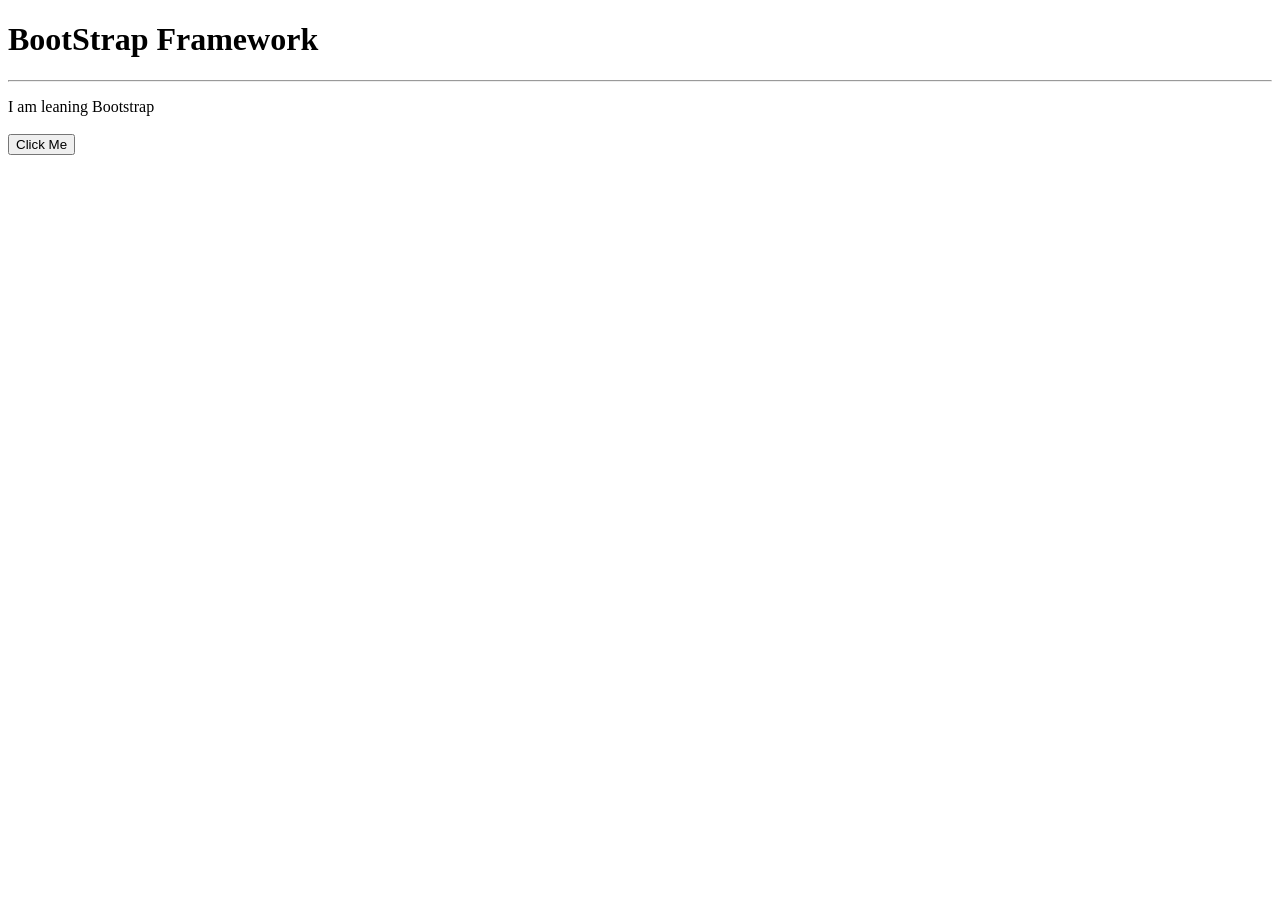
==== index.html @ 9d9eab26 "first commit" ====
<!DOCTYPE html>
<html lang="en">

<head>
    <meta charset="UTF-8">
    <meta name="viewport" content="width=device-width, initial-scale=1.0">
    <title>Home</title>
</head>

<body>
    <h1>BootStrap Framework</h1>
    <hr>
    <p>I am leaning Bootstrap
        <br>
        <br>
        <button>Click Me</button>
    </p>

</body>

</html>
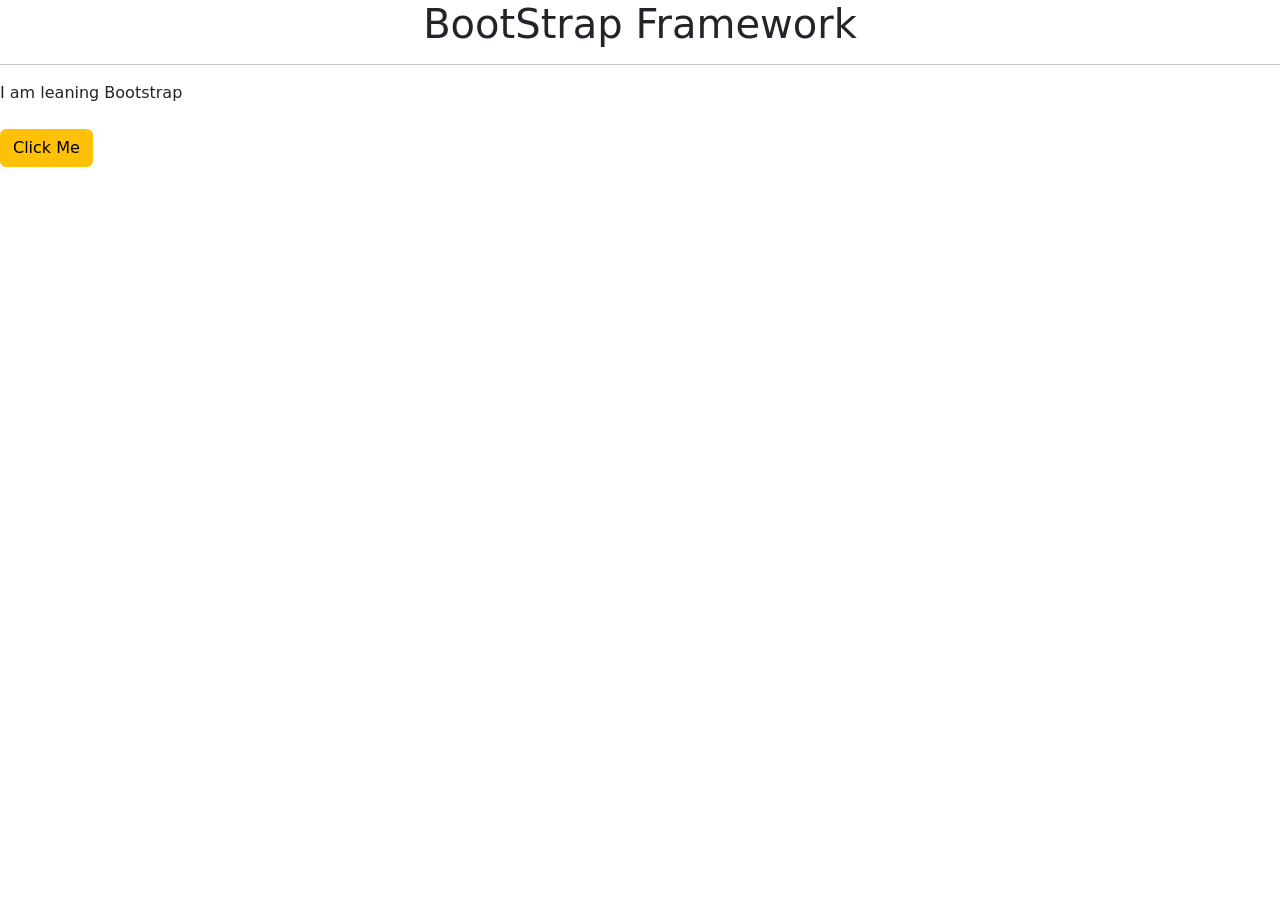
==== commit 4b5e588a: "adding CSS" ====
--- a/index.html
+++ b/index.html
@@ -2,19 +2,24 @@
 <html lang="en">
 
 <head>
-    <meta charset="UTF-8">
-    <meta name="viewport" content="width=device-width, initial-scale=1.0">
-    <title>Home</title>
+    <center>
+        <meta charset="UTF-8">
+        <meta name="viewport" content="width=device-width, initial-scale=1.0">
+        <title>Home</title>
+        <link href="https://cdn.jsdelivr.net/npm/bootstrap@5.3.0-alpha1/dist/css/bootstrap.min.css" rel="stylesheet">
+
 </head>
 
 <body>
     <h1>BootStrap Framework</h1>
+    </center>
     <hr>
     <p>I am leaning Bootstrap
         <br>
         <br>
-        <button>Click Me</button>
+        <a href="images\Invertebrates_ 40 Great List of Animals that Are Invertebrates - Visual Dictionary.jpeg" target="_blank"><button class="btn btn-warning">Click Me</button></a>
     </p>
+
 
 </body>
 
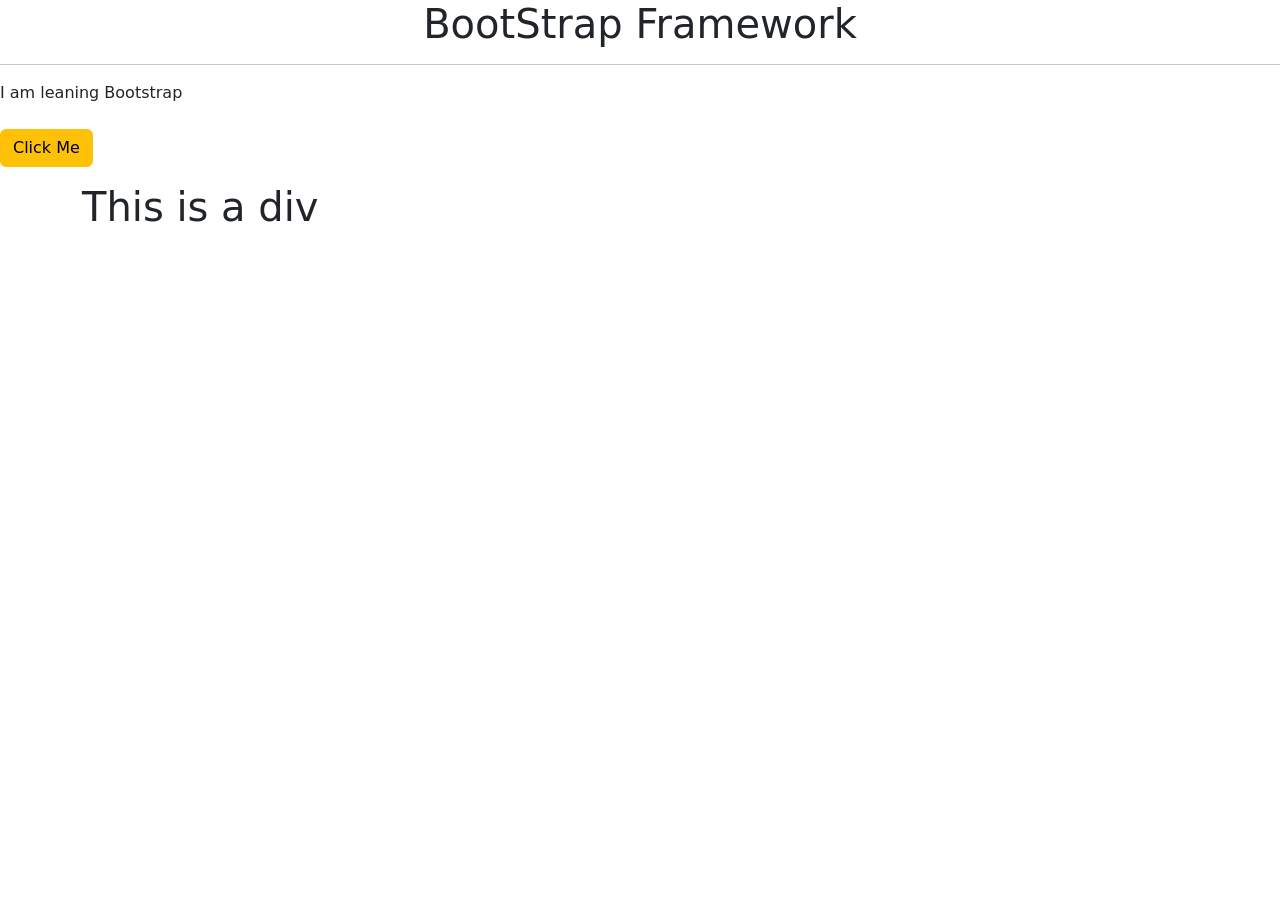
==== commit 919a8dff: "added container" ====
--- a/index.html
+++ b/index.html
@@ -19,6 +19,9 @@
         <br>
         <a href="images\Invertebrates_ 40 Great List of Animals that Are Invertebrates - Visual Dictionary.jpeg" target="_blank"><button class="btn btn-warning">Click Me</button></a>
     </p>
+    <div class="container">
+        <h1>This is a div</h1>
+    </div>
 
 
 </body>
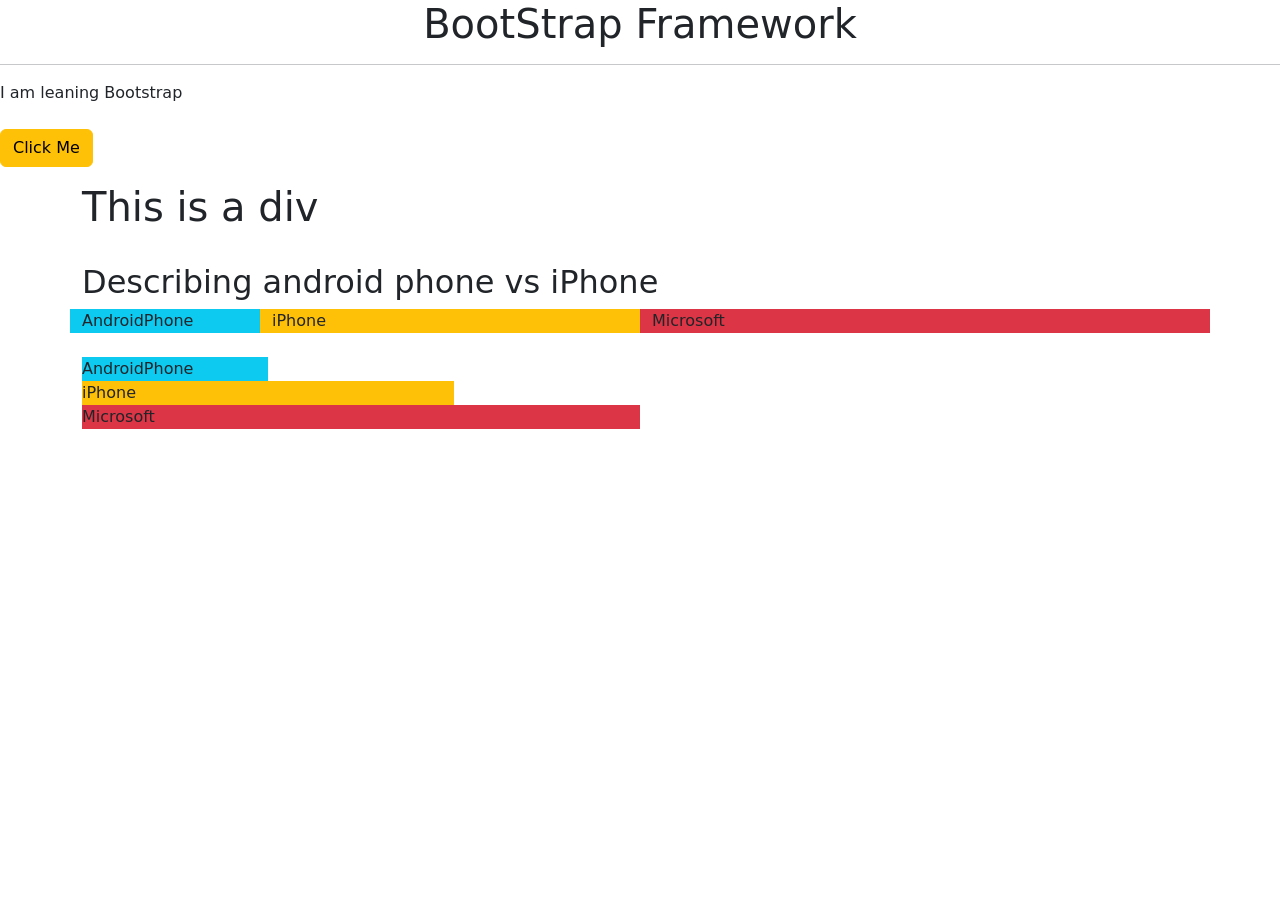
==== commit 692d15a1: "grid system rows and column" ====
--- a/index.html
+++ b/index.html
@@ -21,6 +21,22 @@
     </p>
     <div class="container">
         <h1>This is a div</h1>
+        <br>
+        <h2>Describing android phone vs iPhone</h2>
+
+        <div class="row">
+            <div class="col-2 bg-info"> AndroidPhone</div>
+            <div class="col-4 bg-warning"> iPhone</div>
+            <div class="col-6 bg-danger"> Microsoft</div>
+
+        </div>
+        <br>
+        <div class="col">
+            <div class="col-2 bg-info"> AndroidPhone</div>
+            <div class="col-4 bg-warning"> iPhone</div>
+            <div class="col-6 bg-danger"> Microsoft</div>
+        </div>
+    </div>
     </div>
 
 
